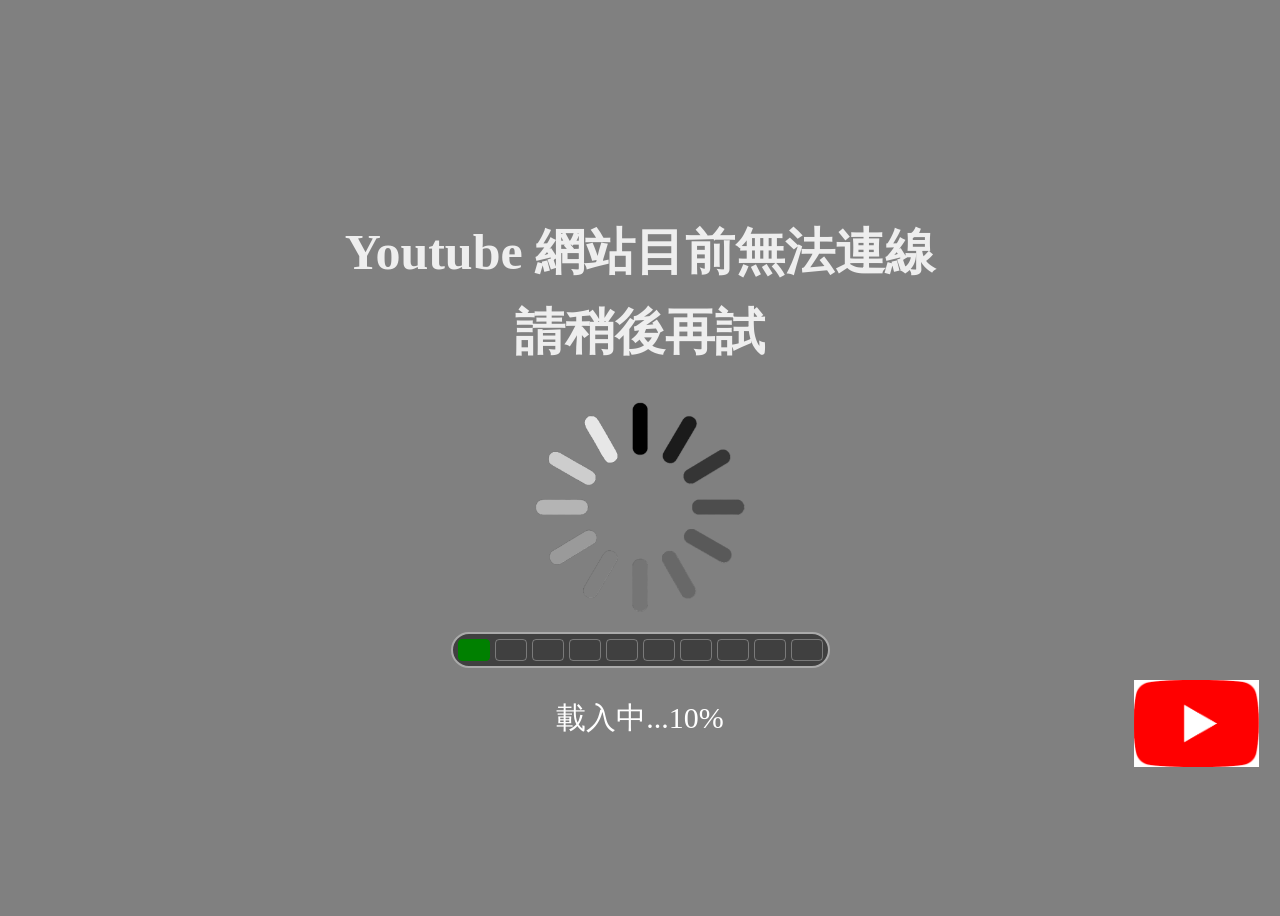
==== index.html @ 0eb9f3eb "Refactor code structure for improved readability and maintainability" ====
<!DOCTYPE html>
<html lang="zh-TW">
<head>
    <meta charset="UTF-8">
    <meta name="viewport" content="width=device-width, initial-scale=1.0">
    <title>D1349111 - 當機救星</title>
    <link rel="stylesheet" href="style.css">
</head>
<body>
    <img id="logo" src="./logo.png" alt="Bouncing Logo">

    <div class="loading-container">
        <div class="error-details">
            <p id="message">
                Youtube 網站目前無法連線<br>請稍後再試
            </p>
        </div>
        
        <img src="./loading1.png" alt="載入中..." class="loading-image">
        
        <div class="progress-bar">
            <div class="block"></div>
            <div class="block"></div>
            <div class="block"></div>
            <div class="block"></div>
            <div class="block"></div>
            <div class="block"></div>
            <div class="block"></div>
            <div class="block"></div>
            <div class="block"></div>
            <div class="block"></div>
        </div>
        
        <p id="loading-text">載入中... 0%</p>
        
        
    </div>

    <script src="script.js"></script>
</body>
</html>
---- style.css ----
body{
    background-color: gray;
    width: 100vw; 
    height: 100vh; 

    overflow: hidden;
}

.loading-container{
    display: flex;
    flex-direction: column;
    justify-content: center;
    align-items: center;
    z-index: 10;

    position: fixed;
    top: 0;
    left: 0;
    width: 100vw;
    height: 100vh;
}

.progress-bar {
    display: flex;
    gap: 5px; 
    padding: 5px;
    border: 2px solid #aaa;
    border-radius: 20px;
    background-color: rgba(0, 0, 0, 0.5); 
    z-index: 1;
}

.loading-image{
    z-index: 1;
    width: 250px;
}

#logo{
    width: 125px; 
    height: auto; 
}

.block{
    width: 30px;
    height: 20px;
    background-color: transparent;
    border: 1px solid rgba(255, 255, 255, 0.3);
    border-radius: 4px;
    transition: background-color 0.2s ease;
}

.block.active{
    background-color: green;
    border-color: green;
}

.block.error{
    background-color: red;
    border-color: red;
}

#loading-text{
    color: white;
    font-size: 30px;
}

.error-details{
    margin-top: 30px;
    color: #aaa;
    font-size: 14px;
    line-height: 1.6;
}

#message{
    color: #eee;
    font-size: 50px;
    margin-bottom: 10px;
    font-weight: bold;
    text-align: center;
}
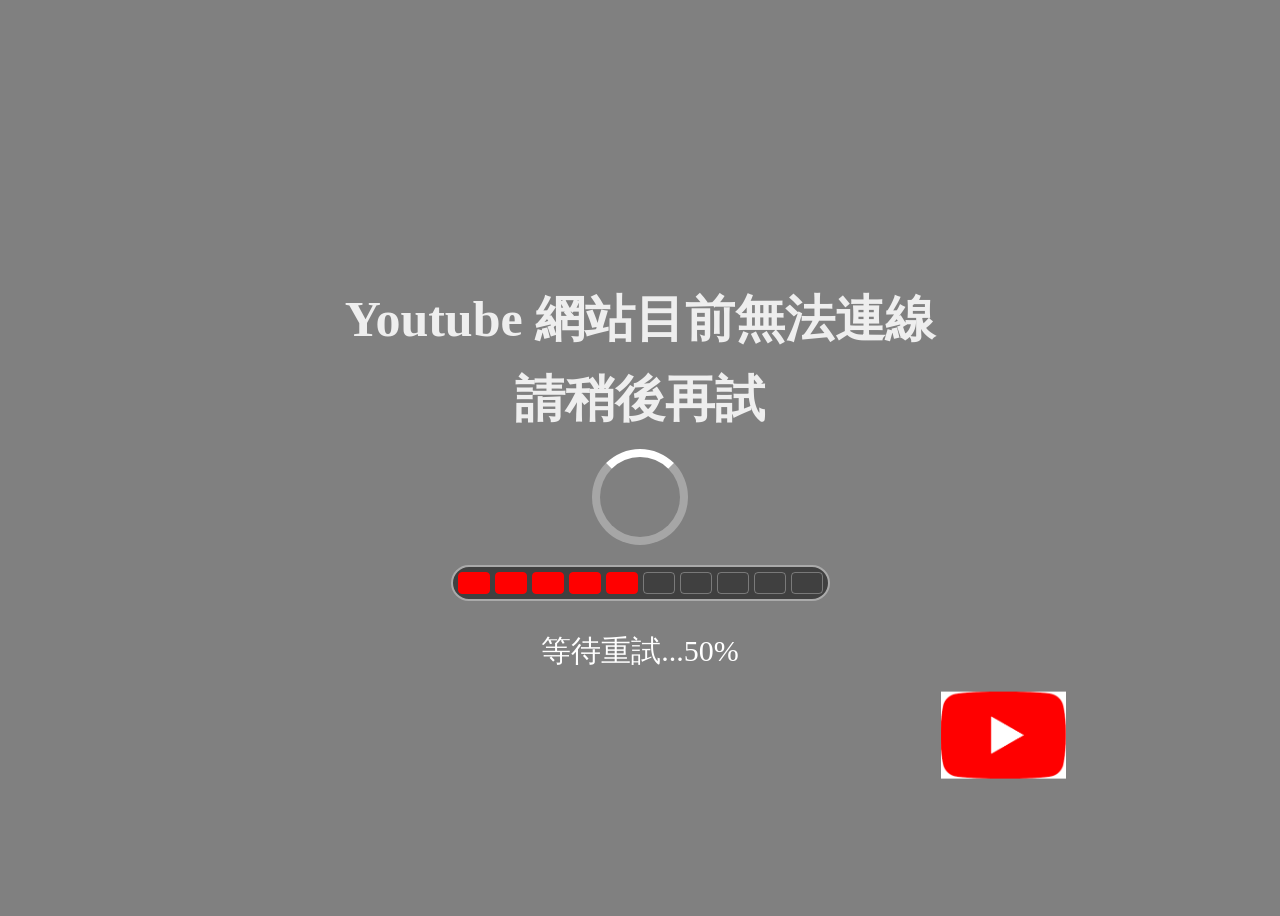
==== commit 7bd54808: "更新載入動畫及進度條樣式，調整錯誤提示文字" ====
--- a/index.html
+++ b/index.html
@@ -15,9 +15,9 @@
                 Youtube 網站目前無法連線<br>請稍後再試
             </p>
         </div>
-        
-        <img src="./loading1.png" alt="載入中..." class="loading-image">
-        
+
+        <div class="loading-spinner"></div>
+
         <div class="progress-bar">
             <div class="block"></div>
             <div class="block"></div>
@@ -31,7 +31,7 @@
             <div class="block"></div>
         </div>
         
-        <p id="loading-text">載入中... 0%</p>
+        <p id="loading-text">等待重試... 0%</p>
         
         
     </div>
--- a/style.css
+++ b/style.css
@@ -30,9 +30,21 @@
     z-index: 1;
 }
 
-.loading-image{
-    z-index: 1;
-    width: 250px;
+.loading-spinner {
+    width: 80px;      
+    height: 80px;
+    border: 8px solid rgba(255, 255, 255, 0.3); 
+    border-top: 8px solid #ffffff;             
+    border-radius: 50%;                         
+    
+    animation: spin 1s linear infinite;
+    
+    margin-bottom: 20px; 
+}
+
+@keyframes spin {
+    0% { transform: rotate(0deg); }
+    100% { transform: rotate(360deg); }
 }
 
 #logo{
@@ -50,13 +62,13 @@
 }
 
 .block.active{
-    background-color: green;
-    border-color: green;
+    background-color: red;
+    border-color: red;
 }
 
 .block.error{
-    background-color: red;
-    border-color: red;
+    background-color: green;
+    border-color: green;
 }
 
 #loading-text{
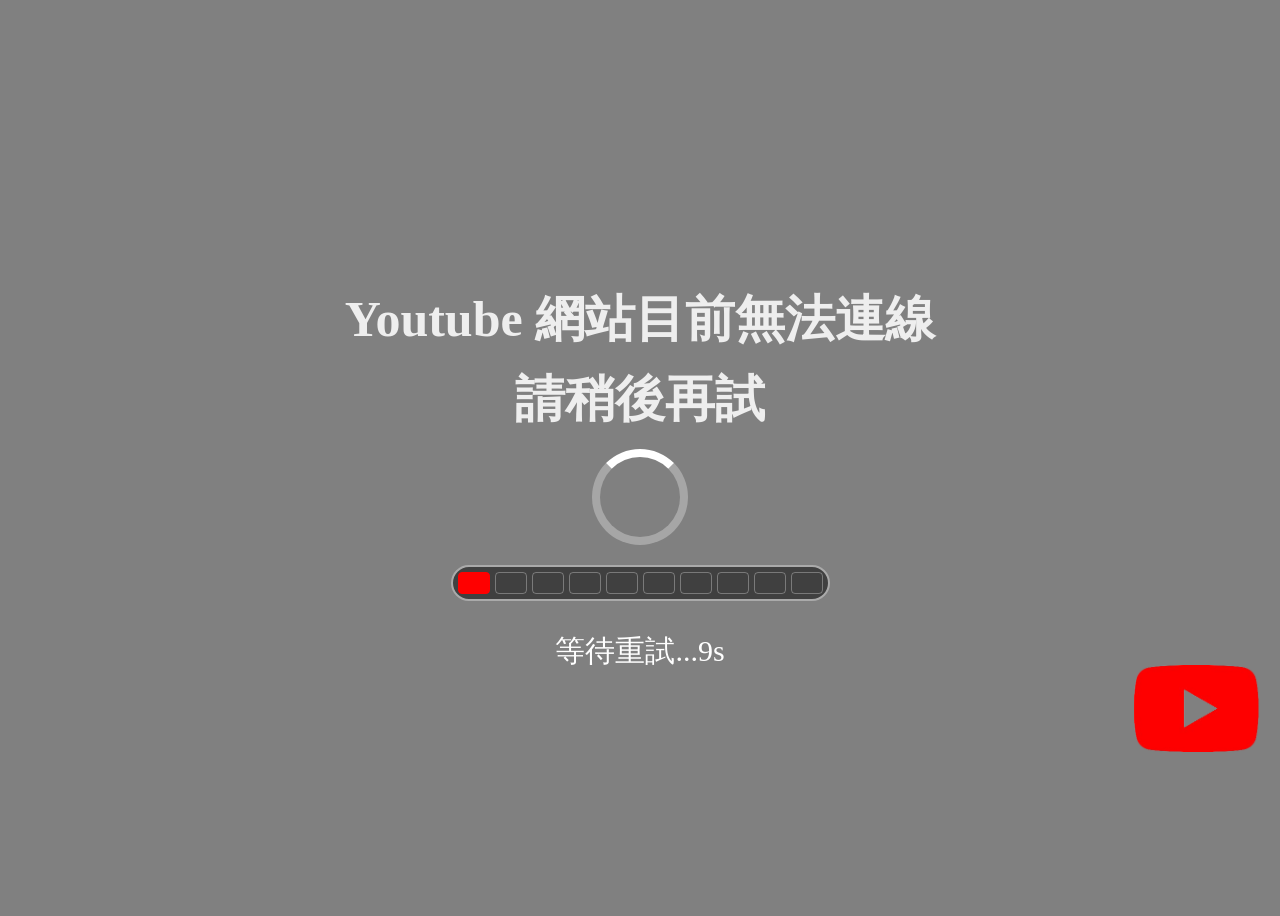
==== commit eca7425a: "更新 logo 圖片，調整載入文字顯示及背景顏色過渡效果" ====
--- a/index.html
+++ b/index.html
@@ -7,7 +7,7 @@
     <link rel="stylesheet" href="style.css">
 </head>
 <body>
-    <img id="logo" src="./logo.png" alt="Bouncing Logo">
+    <img id="logo" src="./logo1.png" alt="Bouncing Logo">
 
     <div class="loading-container">
         <div class="error-details">
@@ -31,7 +31,7 @@
             <div class="block"></div>
         </div>
         
-        <p id="loading-text">等待重試... 0%</p>
+        <p id="loading-text">等待重試...10s</p>
         
         
     </div>
--- a/style.css
+++ b/style.css
@@ -58,7 +58,7 @@
     background-color: transparent;
     border: 1px solid rgba(255, 255, 255, 0.3);
     border-radius: 4px;
-    transition: background-color 0.2s ease;
+    transition: background-color 1s ease;
 }
 
 .block.active{
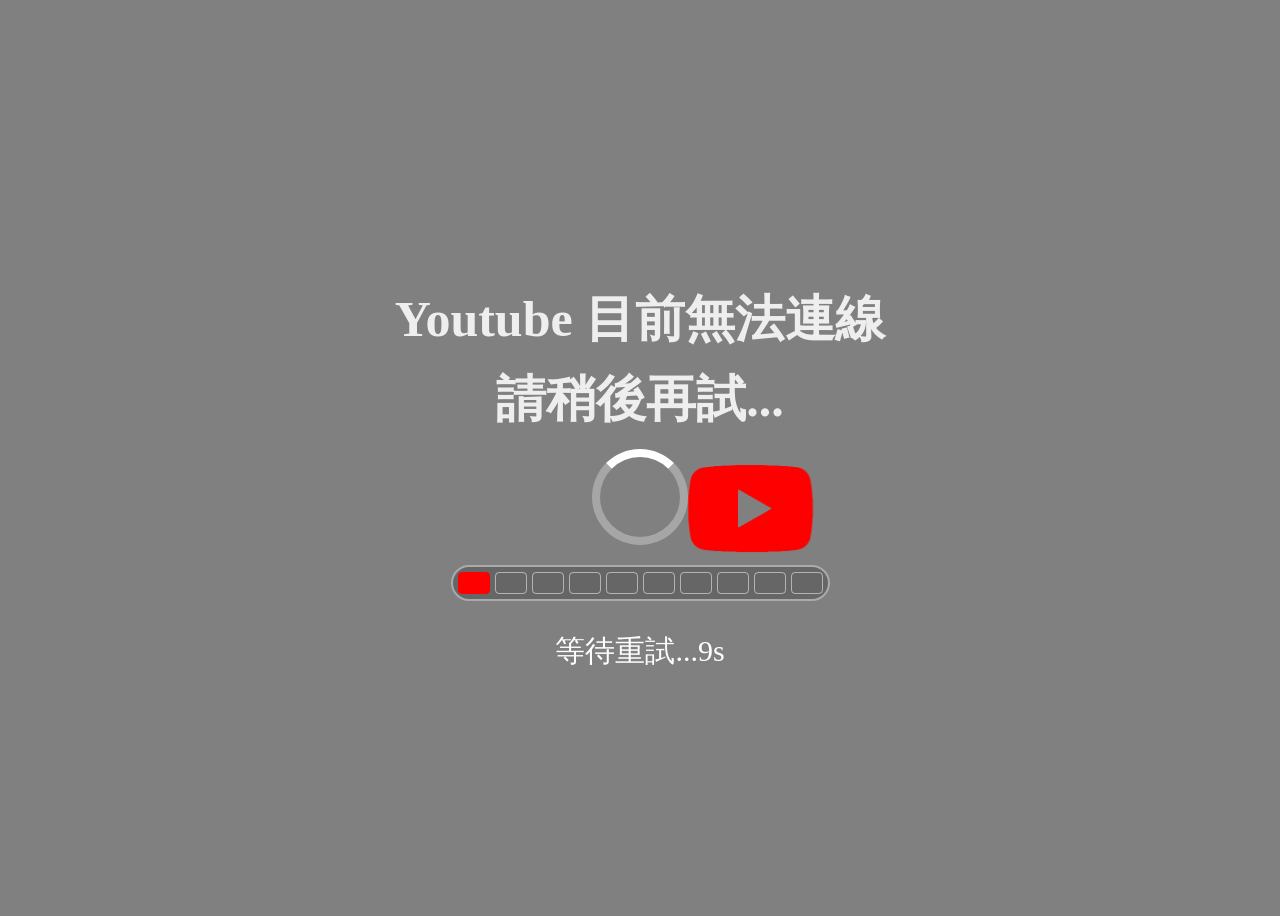
==== commit b6c182f5: "Refactor code structure for improved readability and maintainability" ====
--- a/index.html
+++ b/index.html
@@ -7,12 +7,12 @@
     <link rel="stylesheet" href="style.css">
 </head>
 <body>
-    <img id="logo" src="./logo1.png" alt="Bouncing Logo">
+    <img id="logo" src="./Picture/logo_transparent_background.png" alt="Bouncing Logo">
 
     <div class="loading-container">
         <div class="error-details">
             <p id="message">
-                Youtube 網站目前無法連線<br>請稍後再試
+                Youtube 目前無法連線<br>請稍後再試...
             </p>
         </div>
 
--- a/style.css
+++ b/style.css
@@ -26,8 +26,9 @@
     padding: 5px;
     border: 2px solid #aaa;
     border-radius: 20px;
-    background-color: rgba(0, 0, 0, 0.5); 
+    background-color: rgba(0, 0, 0, 0.2); 
     z-index: 1;
+
 }
 
 .loading-spinner {
@@ -56,7 +57,7 @@
     width: 30px;
     height: 20px;
     background-color: transparent;
-    border: 1px solid rgba(255, 255, 255, 0.3);
+    border: 1px solid rgba(255, 255, 255, 0.5);
     border-radius: 4px;
     transition: background-color 1s ease;
 }
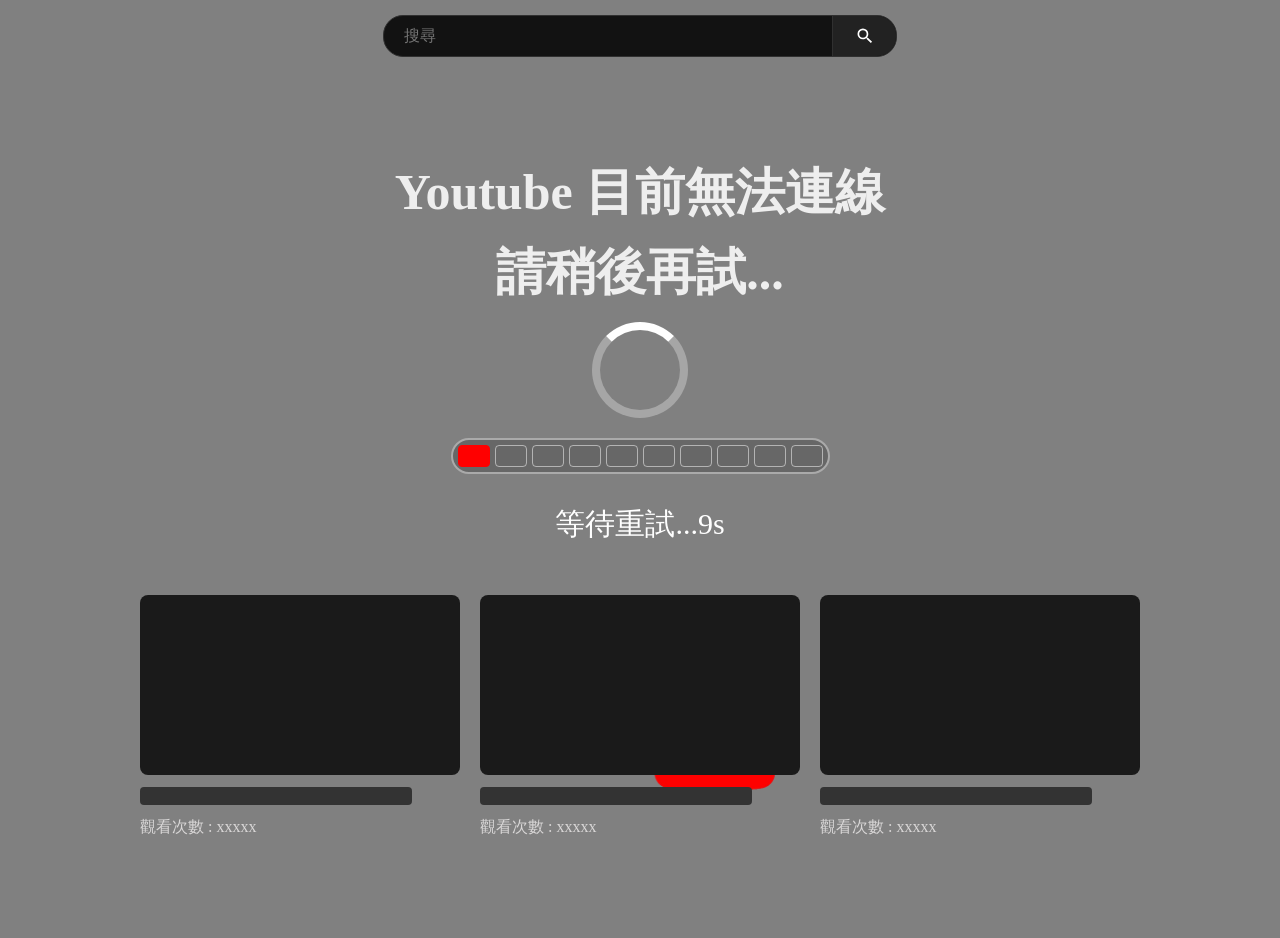
==== commit d26cce03: "新增搜尋框及調整樣式，改善使用者介面" ====
--- a/index.html
+++ b/index.html
@@ -9,6 +9,15 @@
 <body>
     <img id="logo" src="./Picture/logo_transparent_background.png" alt="Bouncing Logo">
 
+    <header class="yt-header">
+        <div class="search-box">
+            <input type="text" placeholder="搜尋">
+            <button class="search-btn">
+                <svg viewBox="0 0 24 24" width="20" height="20"><path fill="white" d="M15.5 14h-.79l-.28-.27A6.471 6.471 0 0 0 16 9.5 6.5 6.5 0 1 0 9.5 16c1.61 0 3.09-.59 4.23-1.57l.27.28v.79l5 4.99L20.49 19l-4.99-5zm-6 0C7.01 14 5 11.99 5 9.5S7.01 5 9.5 5 14 7.01 14 9.5 11.99 14 9.5 14z"/></svg>
+            </button>
+        </div>
+    </header>
+
     <div class="loading-container">
         <div class="error-details">
             <p id="message">
@@ -19,21 +28,31 @@
         <div class="loading-spinner"></div>
 
         <div class="progress-bar">
-            <div class="block"></div>
-            <div class="block"></div>
-            <div class="block"></div>
-            <div class="block"></div>
-            <div class="block"></div>
-            <div class="block"></div>
-            <div class="block"></div>
-            <div class="block"></div>
-            <div class="block"></div>
+            <div class="block"></div><div class="block"></div><div class="block"></div>
+            <div class="block"></div><div class="block"></div><div class="block"></div>
+            <div class="block"></div><div class="block"></div><div class="block"></div>
             <div class="block"></div>
         </div>
         
         <p id="loading-text">等待重試...10s</p>
-        
-        
+    </div>
+
+    <div class="video-grid">
+        <div class="video-card">
+            <div class="thumbnail"></div>
+            <div class="video-title"></div>
+            <div class="video-viewcount">觀看次數 : xxxxx</div>
+        </div>
+        <div class="video-card">
+            <div class="thumbnail"></div>
+            <div class="video-title"></div>
+            <div class="video-viewcount">觀看次數 : xxxxx</div>
+        </div>
+        <div class="video-card">
+            <div class="thumbnail"></div>
+            <div class="video-title"></div>
+            <div class="video-viewcount">觀看次數 : xxxxx</div>
+        </div>
     </div>
 
     <script src="script.js"></script>
--- a/style.css
+++ b/style.css
@@ -1,23 +1,103 @@
-body{
+body {
     background-color: gray;
-    width: 100vw; 
-    height: 100vh; 
+    margin: 0;
+    width: 100vw;
+    height: 100vh;
+    overflow: hidden; 
+    
+    display: flex;
+    flex-direction: column;
+    justify-content: space-between; 
+    align-items: center;
+}
 
+#logo {
+    position: absolute; 
+    top: 0;
+    left: 0;
+    width: 125px; 
+    height: auto; 
+    z-index: 1;
+    user-select: none;
+}
+
+.yt-header {
+    width: 100%;
+    padding: 15px 0;
+    display: flex;
+    justify-content: center;
+    z-index: 10;
+}
+
+.search-box {
+    display: flex;
+    align-items: center;
+    width: 40%;
+    min-width: 300px;
+    height: 40px;
+    border: 1px solid #303030;
+    border-radius: 20px;
+    background-color: #121212;
     overflow: hidden;
 }
 
-.loading-container{
+.search-box input {
+    flex-grow: 1;
+    background-color: transparent;
+    border: none;
+    color: white;
+    padding: 0 20px;
+    font-size: 16px;
+    outline: none;
+}
+
+.search-btn {
+    width: 64px;
+    height: 100%;
+    background-color: #222222;
+    border: none;
+    border-left: 1px solid #303030;
+    display: flex;
+    justify-content: center;
+    align-items: center;
+}
+
+.loading-container {
     display: flex;
     flex-direction: column;
     justify-content: center;
     align-items: center;
     z-index: 10;
+}
 
-    position: fixed;
-    top: 0;
-    left: 0;
-    width: 100vw;
-    height: 100vh;
+.error-details {
+    margin-top: 30px;
+    color: #aaa;
+    font-size: 14px;
+    line-height: 1.6;
+}
+
+#message {
+    color: #eee;
+    font-size: 50px;
+    margin-bottom: 10px;
+    font-weight: bold;
+    text-align: center;
+}
+
+.loading-spinner {
+    width: 80px;      
+    height: 80px;
+    border: 8px solid rgba(255, 255, 255, 0.3); 
+    border-top: 8px solid #ffffff;             
+    border-radius: 50%;                         
+    animation: spin 1s linear infinite;
+    margin-bottom: 20px; 
+}
+
+@keyframes spin {
+    0% { transform: rotate(0deg); }
+    100% { transform: rotate(360deg); }
 }
 
 .progress-bar {
@@ -28,32 +108,9 @@
     border-radius: 20px;
     background-color: rgba(0, 0, 0, 0.2); 
     z-index: 1;
-
 }
 
-.loading-spinner {
-    width: 80px;      
-    height: 80px;
-    border: 8px solid rgba(255, 255, 255, 0.3); 
-    border-top: 8px solid #ffffff;             
-    border-radius: 50%;                         
-    
-    animation: spin 1s linear infinite;
-    
-    margin-bottom: 20px; 
-}
-
-@keyframes spin {
-    0% { transform: rotate(0deg); }
-    100% { transform: rotate(360deg); }
-}
-
-#logo{
-    width: 125px; 
-    height: auto; 
-}
-
-.block{
+.block {
     width: 30px;
     height: 20px;
     background-color: transparent;
@@ -62,38 +119,60 @@
     transition: background-color 1s ease;
 }
 
-.block.active{
+.block.active {
     background-color: red;
     border-color: red;
 }
 
-.block.error{
+.block.error {
     background-color: green;
     border-color: green;
 }
 
-#loading-text{
+#loading-text {
     color: white;
     font-size: 30px;
 }
 
-.error-details{
-    margin-top: 30px;
-    color: #aaa;
-    font-size: 14px;
-    line-height: 1.6;
+
+.video-grid {
+    width: 100%;
+    max-width: 1000px;
+    padding: 20px 40px 100px 40px;
+    display: grid;
+    grid-template-columns: repeat(3, 1fr); /* 均分成三個直排 */
+    gap: 20px;
+    z-index: 10;
 }
 
-#message{
-    color: #eee;
-    font-size: 50px;
-    margin-bottom: 10px;
-    font-weight: bold;
-    text-align: center;
+.video-card {
+    display: flex;
+    flex-direction: column;
+    gap: 12px;
 }
 
+.thumbnail {
+    width: 100%;
+    aspect-ratio: 16 / 9;
+    background-color: #1a1a1a;
+    border-radius: 8px;
+}
 
+.video-title {
+    width: 85%;
+    height: 18px;
+    background-color: #333333;
+    border-radius: 4px;
+}
 
+.video-subtitle {
+    width: 50%;
+    height: 14px;
+    background-color: #262626;
+    border-radius: 4px;
+}
 
-
-
+.video-viewcount{
+    font-size: 16px;
+    color: rgba(226, 224, 224, 0.9);
+}
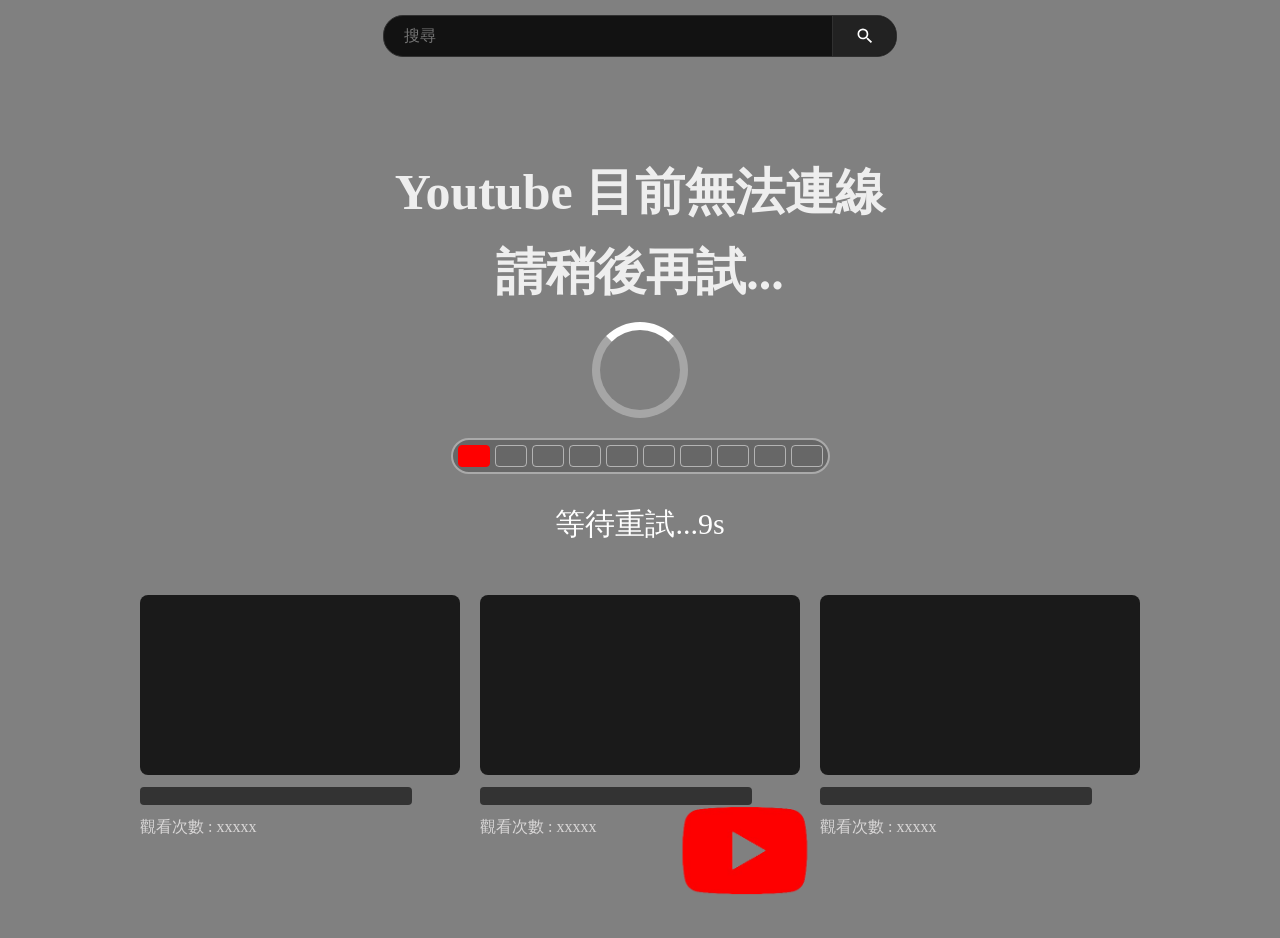
==== commit 46d92cde: "更新影片卡片樣式，將縮圖類別更改為黑屏以改善視覺效果" ====
--- a/index.html
+++ b/index.html
@@ -39,17 +39,17 @@
 
     <div class="video-grid">
         <div class="video-card">
-            <div class="thumbnail"></div>
+            <div class="video-blackscreen"></div>
             <div class="video-title"></div>
             <div class="video-viewcount">觀看次數 : xxxxx</div>
         </div>
         <div class="video-card">
-            <div class="thumbnail"></div>
+            <div class="video-blackscreen"></div>
             <div class="video-title"></div>
             <div class="video-viewcount">觀看次數 : xxxxx</div>
         </div>
         <div class="video-card">
-            <div class="thumbnail"></div>
+            <div class="video-blackscreen"></div>
             <div class="video-title"></div>
             <div class="video-viewcount">觀看次數 : xxxxx</div>
         </div>
--- a/style.css
+++ b/style.css
@@ -151,7 +151,7 @@
     gap: 12px;
 }
 
-.thumbnail {
+.video-blackscreen {
     width: 100%;
     aspect-ratio: 16 / 9;
     background-color: #1a1a1a;
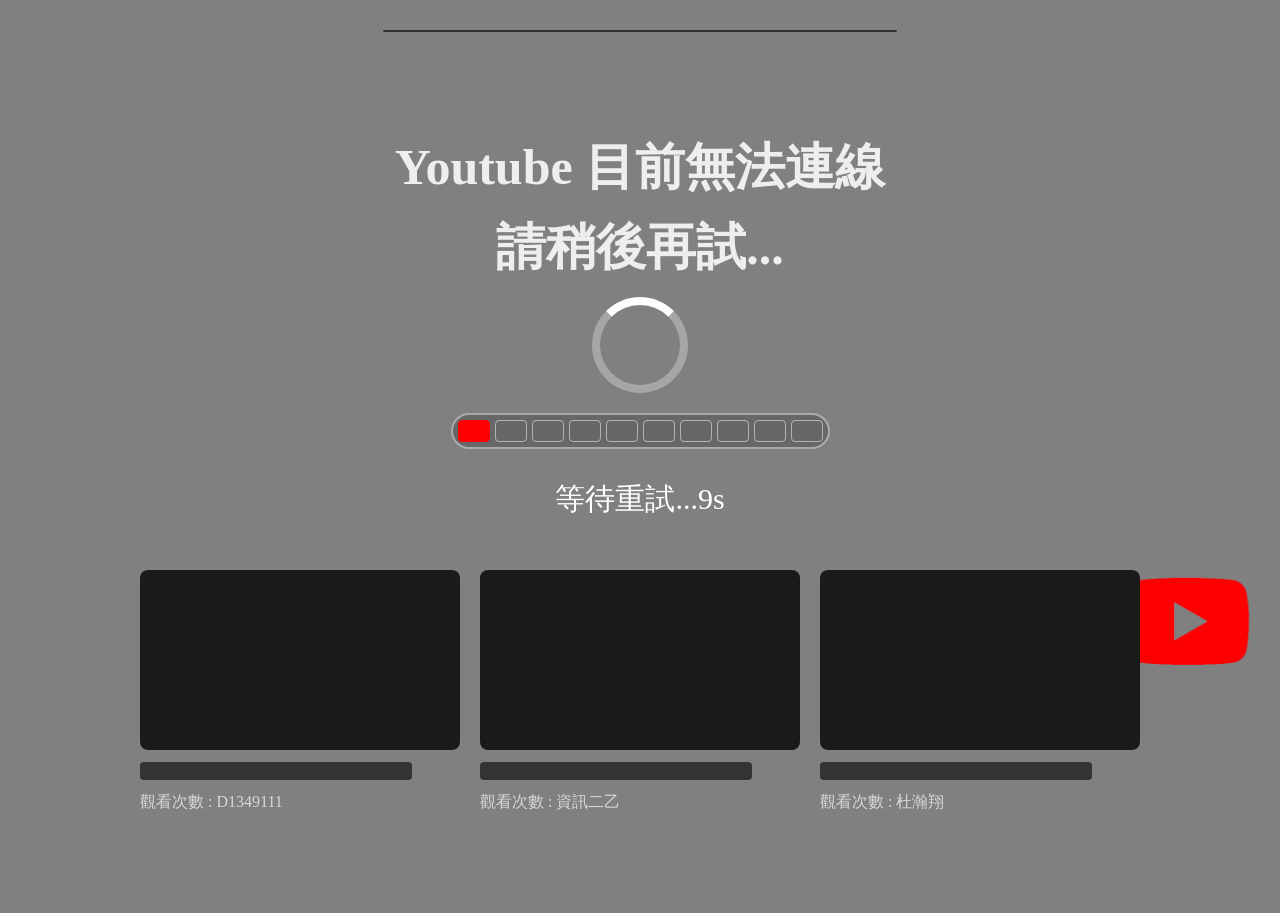
==== commit e27f7e76: "調整搜尋框樣式，移除不必要的標頭，並更新影片觀看次數顯示" ====
--- a/index.html
+++ b/index.html
@@ -9,14 +9,12 @@
 <body>
     <img id="logo" src="./Picture/logo_transparent_background.png" alt="Bouncing Logo">
 
-    <header class="yt-header">
-        <div class="search-box">
-            <input type="text" placeholder="搜尋">
-            <button class="search-btn">
-                <svg viewBox="0 0 24 24" width="20" height="20"><path fill="white" d="M15.5 14h-.79l-.28-.27A6.471 6.471 0 0 0 16 9.5 6.5 6.5 0 1 0 9.5 16c1.61 0 3.09-.59 4.23-1.57l.27.28v.79l5 4.99L20.49 19l-4.99-5zm-6 0C7.01 14 5 11.99 5 9.5S7.01 5 9.5 5 14 7.01 14 9.5 11.99 14 9.5 14z"/></svg>
-            </button>
-        </div>
-    </header>
+    <div class="search-box">
+        <input type="text" placeholder="搜尋">
+        <button class="search-btn">
+            <svg viewBox="0 0 24 24" width="20" height="20"><path fill="white" d="M15.5 14h-.79l-.28-.27A6.471 6.471 0 0 0 16 9.5 6.5 6.5 0 1 0 9.5 16c1.61 0 3.09-.59 4.23-1.57l.27.28v.79l5 4.99L20.49 19l-4.99-5zm-6 0C7.01 14 5 11.99 5 9.5S7.01 5 9.5 5 14 7.01 14 9.5 11.99 14 9.5 14z"/></svg>
+        </button>
+    </div>
 
     <div class="loading-container">
         <div class="error-details">
@@ -41,17 +39,17 @@
         <div class="video-card">
             <div class="video-blackscreen"></div>
             <div class="video-title"></div>
-            <div class="video-viewcount">觀看次數 : xxxxx</div>
+            <div class="video-viewcount">觀看次數 : D1349111</div>
         </div>
         <div class="video-card">
             <div class="video-blackscreen"></div>
             <div class="video-title"></div>
-            <div class="video-viewcount">觀看次數 : xxxxx</div>
+            <div class="video-viewcount">觀看次數 : 資訊二乙</div>
         </div>
         <div class="video-card">
             <div class="video-blackscreen"></div>
             <div class="video-title"></div>
-            <div class="video-viewcount">觀看次數 : xxxxx</div>
+            <div class="video-viewcount">觀看次數 : 杜瀚翔</div>
         </div>
     </div>
 
--- a/style.css
+++ b/style.css
@@ -21,20 +21,16 @@
     user-select: none;
 }
 
-.yt-header {
-    width: 100%;
-    padding: 15px 0;
-    display: flex;
-    justify-content: center;
-    z-index: 10;
-}
-
 .search-box {
     display: flex;
     align-items: center;
     width: 40%;
     min-width: 300px;
+    max-width: 600px;
     height: 40px;
+    margin: 15px 0; 
+    z-index: 10;    
+    margin-top: 30px;
     border: 1px solid #303030;
     border-radius: 20px;
     background-color: #121212;
@@ -140,7 +136,7 @@
     max-width: 1000px;
     padding: 20px 40px 100px 40px;
     display: grid;
-    grid-template-columns: repeat(3, 1fr); /* 均分成三個直排 */
+    grid-template-columns: repeat(3, 1fr); 
     gap: 20px;
     z-index: 10;
 }
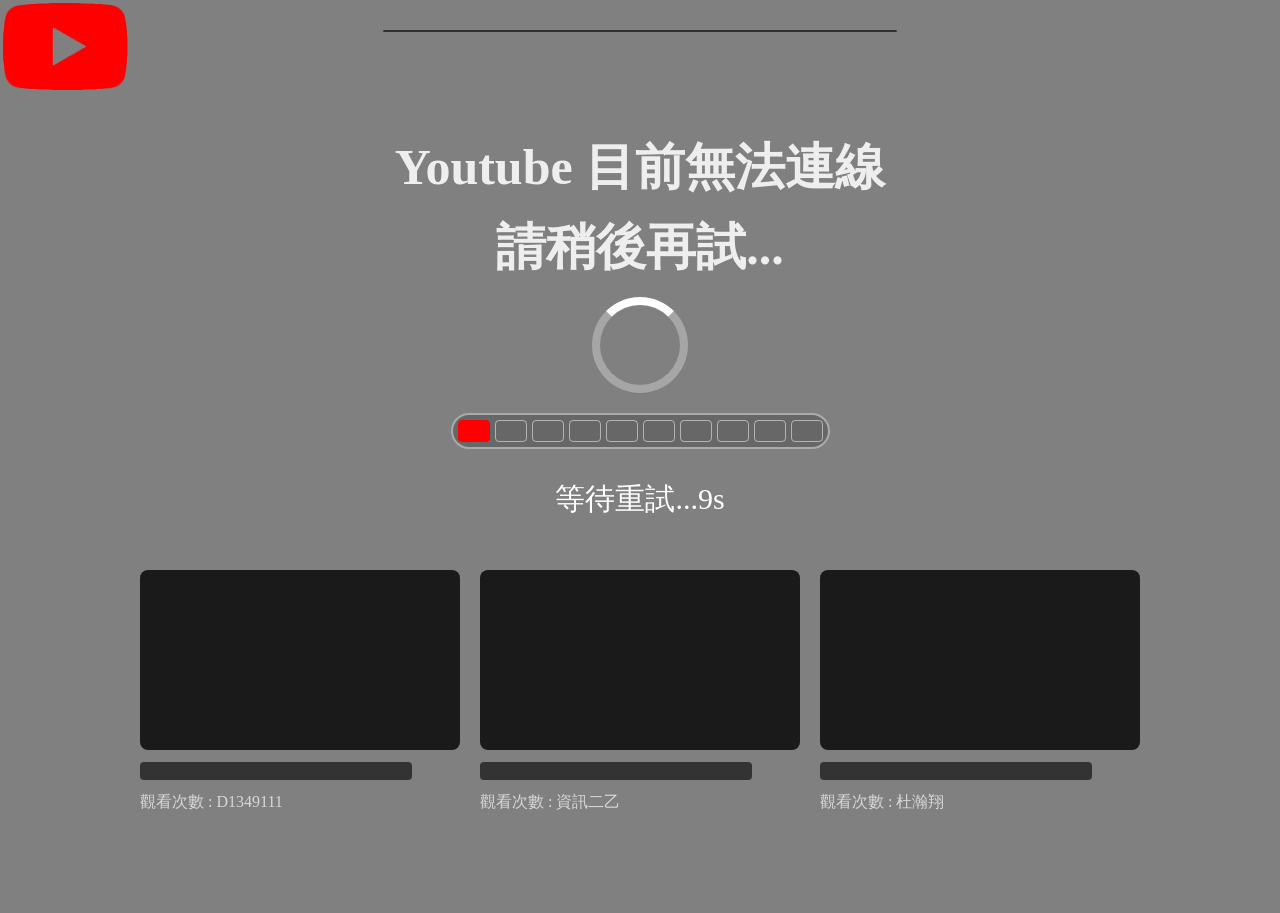
==== commit d8621d93: "Add Google site verification meta tag Added Google site verification meta tag to HTML head." ====
--- a/index.html
+++ b/index.html
@@ -5,6 +5,7 @@
     <meta name="viewport" content="width=device-width, initial-scale=1.0">
     <title>D1349111 - 當機救星</title>
     <link rel="stylesheet" href="style.css">
+    <meta name="google-site-verification" content="6GGWCaTzuj883L0rcGpUfSEHiACZQ5Ti4tuEIJNfwjE" />
 </head>
 <body>
     <img id="logo" src="./Picture/logo_transparent_background.png" alt="Bouncing Logo">
@@ -55,4 +56,4 @@
 
     <script src="script.js"></script>
 </body>
-</html>+</html>
